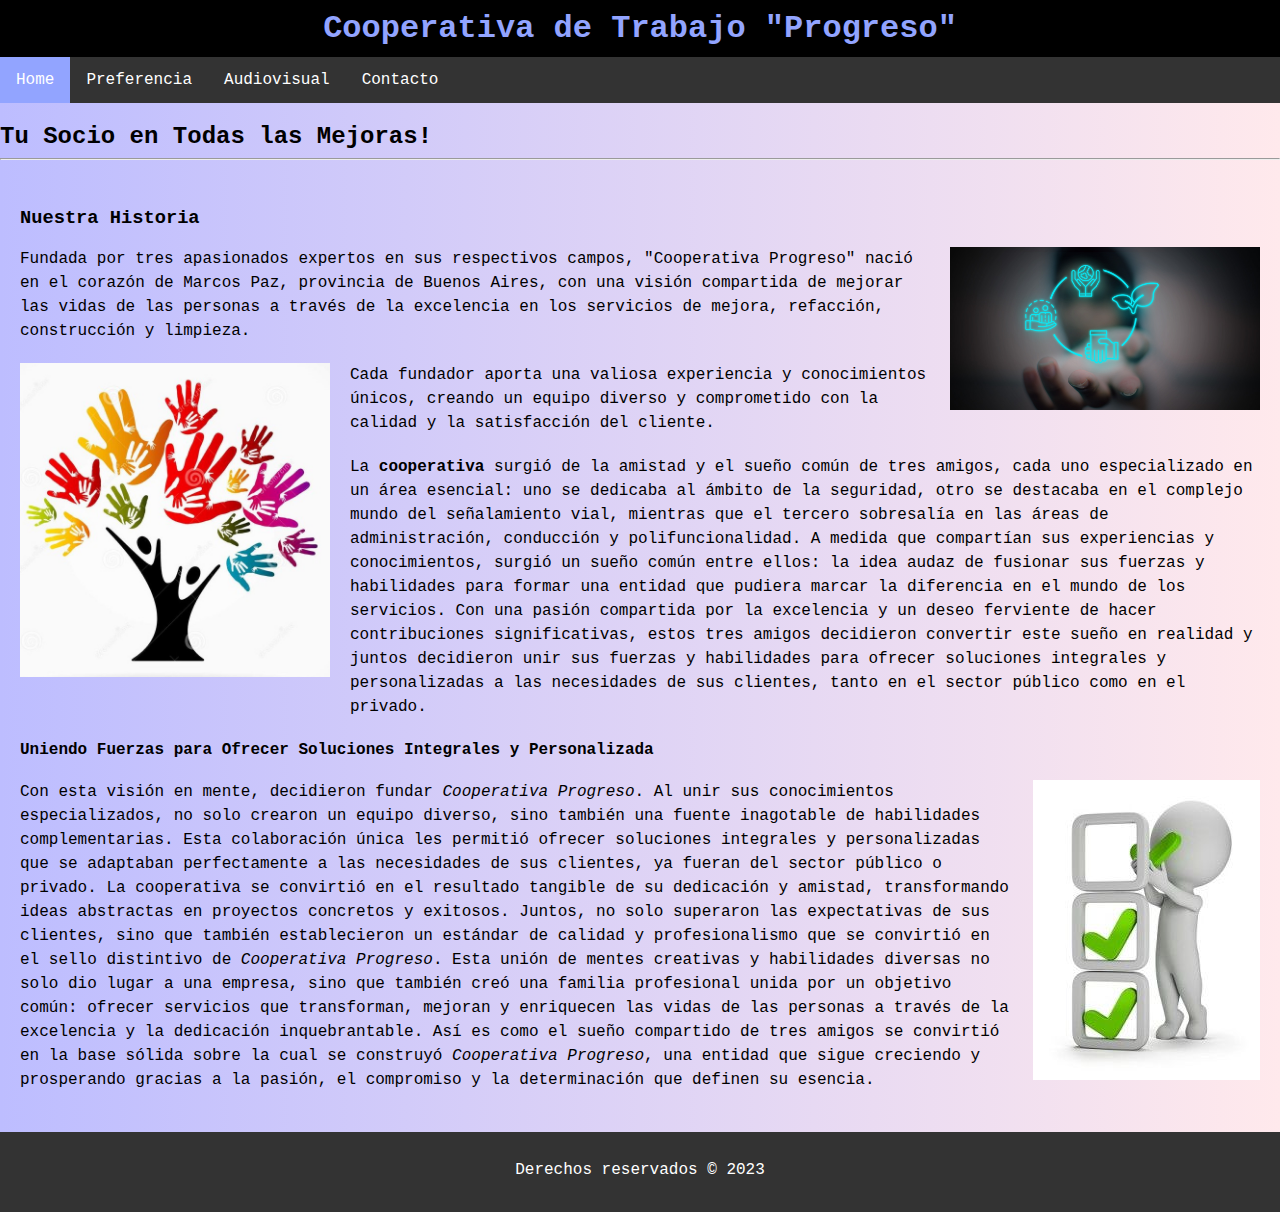
==== index.html @ 60598f9c "Primer commit" ====
<!DOCTYPE html>
<html lang="en">

<head>
    <meta charset="UTF-8">
    <meta name="viewport" content="width=device-width, initial-scale=1.0">
    <link rel="shortcut icon" href="favicon.ico" type="image/x-icon">
    <title>Cooperativa de Trabajo "Progreso"</title>
    <style>
        body {
            font-family: "Lucida Console", "Courier New", monospace;
            background: linear-gradient(to right, rgb(189, 189, 255), rgb(255, 233, 236));
            padding: 0;
            margin: 0;
        }

        header {
            text-align: center;
        }

        ul {
            list-style-type: none;
            margin: 0;
            padding: 0;
            overflow: hidden;
            background-color: #333;
        }

        li {
            float: left;
        }

        li a {
            display: block;
            color: white;
            text-align: center;
            padding: 14px 16px;
            text-decoration: none;
        }

        li a:hover:not(.active) {
            background-color: #111;
        }

        .active {
            background-color: #92a4ff;
        }

        h1 {
            background-color: black;
            padding: 10px;
            margin: 0;
            color: #92a4ff;
        }

        h2 {
            font-size: 24px;
            margin: 0;
            padding: 0;
        }

        .container {
            max-width: 100%;
            margin: 0 auto;
            padding: 20px;
        }

        p {
            font-size: 16px;
            line-height: 1.5;
            margin-bottom: 20px;
        }

        .image {
            float: right;
            margin: 0 0 20px 20px;
            max-width: 25%;
            height: auto;
        }

        .image2 {
            float: left;
            margin: 0 20px 20px 0;
            max-width: 25%;
            height: auto;
        }

        .article {
            float: left;
            width: 70%;
            background-color: #FFF;
            padding: 10px;
            margin: 10px;
            border: 1px solid #CCC;
        }

        .footer {
            background-color: #333;
            color: #FFF;
            padding: 10px;
            text-align: center;
            clear: both;
        }
    </style>
</head>

<body>
    <header>
        <h1>Cooperativa de Trabajo "Progreso"</h1>
        <nav>
            <ul>
                <li> <a class="active" href="index.html">Home</a></li>
                <li> <a href="preferencia.html">Preferencia</a></li>
                <li><a href="Nosotros.html">Audiovisual</a></li>
                <li><a href="contacto.html">Contacto</a></li>
            </ul>

        </nav>
    </header>
    <p></p>
    <h2 style="margin: 15 px;">Tu Socio en Todas las Mejoras!
    </h2>
    <hr>
    <article class="container">
        <h3>Nuestra Historia</h3>
        <img class="image" src="/assets/logo.luminoso.jpg" alt="Logo luminoso">
        <p>Fundada por tres apasionados expertos en sus respectivos campos, "Cooperativa Progreso" nació en el corazón
            de Marcos Paz, provincia de Buenos Aires, con una visión compartida de mejorar las vidas de las personas a
            través de la excelencia en los servicios de mejora, refacción, construcción y limpieza. </p>
        <img class="image2" src="/assets/arboldemanosmultiples.jpeg" alt="Arbol de manos">
        <p>Cada fundador aporta una valiosa experiencia y conocimientos únicos, creando un equipo diverso y comprometido
            con la calidad y la satisfacción del cliente.</p>
        <p>La <b>cooperativa</b> surgió de la amistad y el sueño común de tres amigos, cada uno especializado en un área
            esencial: uno se dedicaba al ámbito de la seguridad, otro se destacaba en el complejo mundo del
            señalamiento vial, mientras que el tercero sobresalía en las áreas de administración, conducción y
            polifuncionalidad. A medida que compartían sus experiencias y conocimientos, surgió un sueño común entre
            ellos: la idea audaz de fusionar sus fuerzas y habilidades para formar una entidad que pudiera marcar la
            diferencia en el mundo de los servicios. Con una pasión compartida por la excelencia y un deseo ferviente de
            hacer contribuciones significativas, estos tres amigos decidieron convertir este sueño en realidad y juntos
            decidieron unir sus fuerzas y habilidades para ofrecer soluciones integrales y personalizadas a las
            necesidades de sus clientes, tanto en el sector público como en el privado.</p>
        <h4>Uniendo Fuerzas para Ofrecer Soluciones Integrales y Personalizada</h4>
        <img class="image" src="/assets/hombrecitocargando.jpeg" alt="Cargando proyectos">
        <p>Con esta visión en mente, decidieron fundar <i>Cooperativa Progreso</i>. Al unir sus conocimientos
            especializados, no solo crearon un equipo diverso, sino también una fuente inagotable de habilidades
            complementarias. Esta colaboración única les permitió ofrecer soluciones integrales y personalizadas que se
            adaptaban perfectamente a las necesidades de sus clientes, ya fueran del sector público o privado.
            La cooperativa se convirtió en el resultado tangible de su dedicación y amistad, transformando ideas
            abstractas en proyectos concretos y exitosos. Juntos, no solo superaron las expectativas de sus clientes,
            sino que también establecieron un estándar de calidad y profesionalismo que se convirtió en el sello
            distintivo de <i>Cooperativa Progreso</i>.
            Esta unión de mentes creativas y habilidades diversas no solo dio lugar a una empresa, sino que también creó
            una familia profesional unida por un objetivo común: ofrecer servicios que transforman, mejoran y enriquecen
            las vidas de las personas a través de la excelencia y la dedicación inquebrantable.
            Así es como el sueño compartido de tres amigos se convirtió en la base sólida sobre la cual se construyó
            <i>Cooperativa Progreso</i>, una entidad que sigue creciendo y prosperando gracias a la pasión, el
            compromiso y
            la determinación que definen su esencia.
        </p>
    </article>


    <footer class="footer">
        <p>Derechos reservados &copy; 2023</p>
    </footer>

</body>

</html>
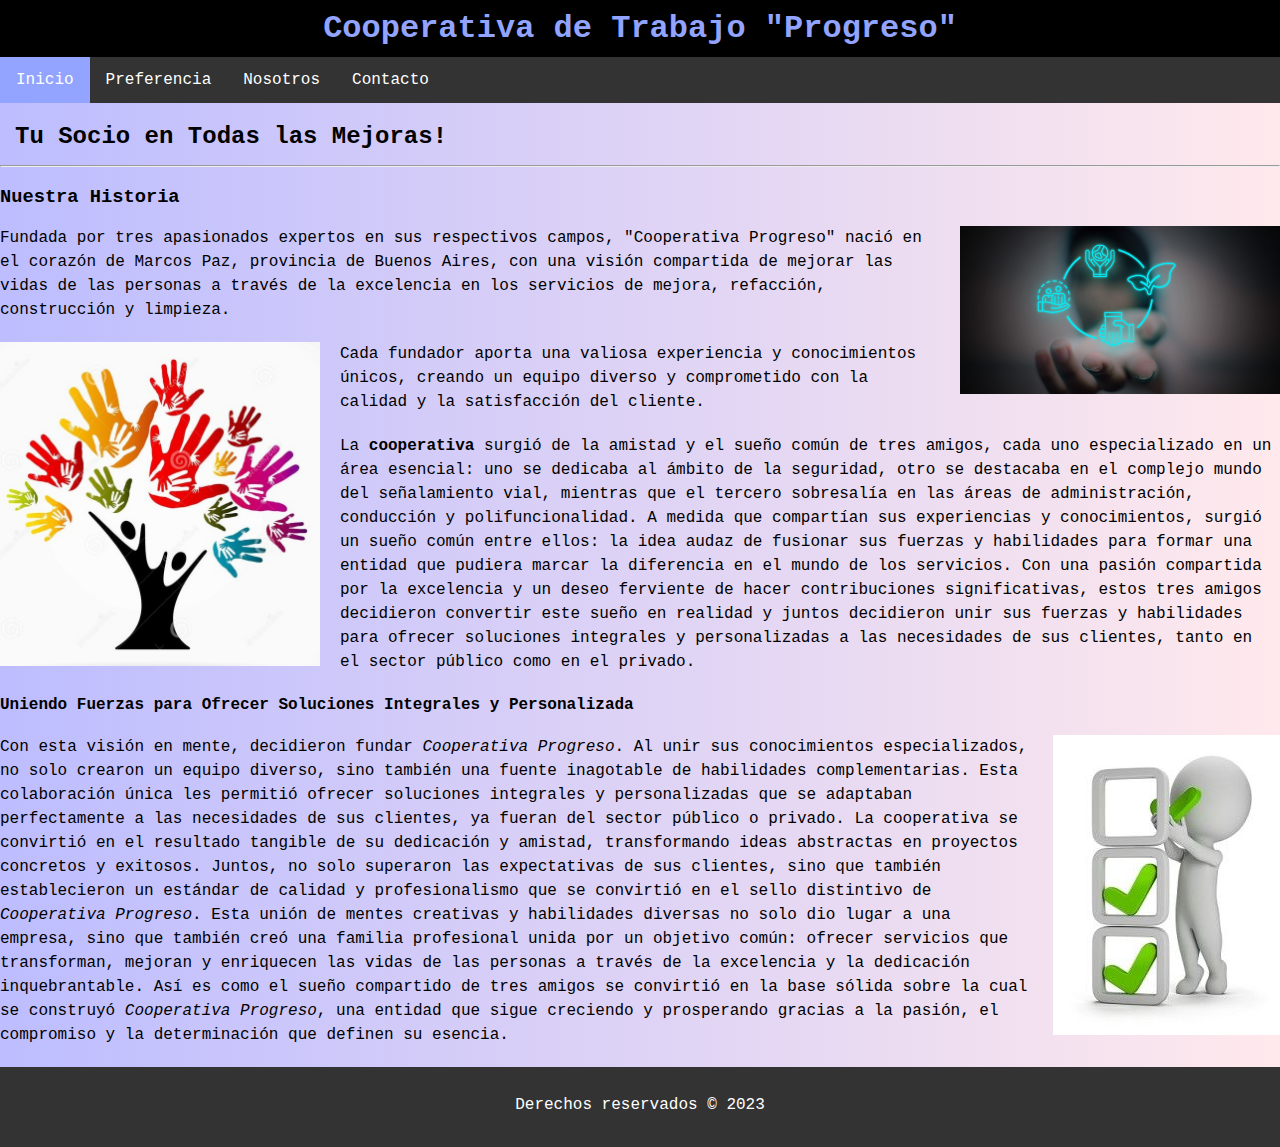
==== commit 924b89e5: "agregamos clase css" ====
--- a/index.html
+++ b/index.html
@@ -1,107 +1,12 @@
 <!DOCTYPE html>
-<html lang="en">
+<html lang="es">
 
 <head>
     <meta charset="UTF-8">
     <meta name="viewport" content="width=device-width, initial-scale=1.0">
     <link rel="shortcut icon" href="favicon.ico" type="image/x-icon">
+    <link rel="stylesheet" href="style.css">
     <title>Cooperativa de Trabajo "Progreso"</title>
-    <style>
-        body {
-            font-family: "Lucida Console", "Courier New", monospace;
-            background: linear-gradient(to right, rgb(189, 189, 255), rgb(255, 233, 236));
-            padding: 0;
-            margin: 0;
-        }
-
-        header {
-            text-align: center;
-        }
-
-        ul {
-            list-style-type: none;
-            margin: 0;
-            padding: 0;
-            overflow: hidden;
-            background-color: #333;
-        }
-
-        li {
-            float: left;
-        }
-
-        li a {
-            display: block;
-            color: white;
-            text-align: center;
-            padding: 14px 16px;
-            text-decoration: none;
-        }
-
-        li a:hover:not(.active) {
-            background-color: #111;
-        }
-
-        .active {
-            background-color: #92a4ff;
-        }
-
-        h1 {
-            background-color: black;
-            padding: 10px;
-            margin: 0;
-            color: #92a4ff;
-        }
-
-        h2 {
-            font-size: 24px;
-            margin: 0;
-            padding: 0;
-        }
-
-        .container {
-            max-width: 100%;
-            margin: 0 auto;
-            padding: 20px;
-        }
-
-        p {
-            font-size: 16px;
-            line-height: 1.5;
-            margin-bottom: 20px;
-        }
-
-        .image {
-            float: right;
-            margin: 0 0 20px 20px;
-            max-width: 25%;
-            height: auto;
-        }
-
-        .image2 {
-            float: left;
-            margin: 0 20px 20px 0;
-            max-width: 25%;
-            height: auto;
-        }
-
-        .article {
-            float: left;
-            width: 70%;
-            background-color: #FFF;
-            padding: 10px;
-            margin: 10px;
-            border: 1px solid #CCC;
-        }
-
-        .footer {
-            background-color: #333;
-            color: #FFF;
-            padding: 10px;
-            text-align: center;
-            clear: both;
-        }
-    </style>
 </head>
 
 <body>
@@ -109,16 +14,16 @@
         <h1>Cooperativa de Trabajo "Progreso"</h1>
         <nav>
             <ul>
-                <li> <a class="active" href="index.html">Home</a></li>
+                <li> <a class="active" href="index.html">Inicio</a></li>
                 <li> <a href="preferencia.html">Preferencia</a></li>
-                <li><a href="Nosotros.html">Audiovisual</a></li>
+                <li><a href="Nosotros.html">Nosotros</a></li>
                 <li><a href="contacto.html">Contacto</a></li>
             </ul>
 
         </nav>
     </header>
     <p></p>
-    <h2 style="margin: 15 px;">Tu Socio en Todas las Mejoras!
+    <h2>Tu Socio en Todas las Mejoras!
     </h2>
     <hr>
     <article class="container">
--- a/style.css
+++ b/style.css
@@ -0,0 +1,125 @@
+body {
+    font-family: 'Courier New', Courier, monospace;
+    background: linear-gradient(to right, rgb(189, 189, 255), rgb(255, 233, 236));
+    padding: 0;
+    margin: 0;
+}
+
+header {
+    text-align: center;
+}
+
+ul {
+    list-style-type: none;
+    margin: 0;
+    padding: 0;
+    overflow: hidden;
+    background-color: #333;
+}
+.lista{
+    display: block;
+}
+
+li {
+    float: left;
+}
+
+li a {
+    display: block;
+    color: white;
+    text-align: center;
+    padding: 14px 16px;
+    text-decoration: none;
+}
+
+li a:hover:not(.active) {
+    background-color: #111;
+}
+
+.active {
+    background-color: #92a4ff;
+}
+
+h1 {
+    background-color: black;
+    padding: 10px;
+    margin: 0;
+    color: #92a4ff;
+}
+
+h2 {
+    font-size: 24px;
+    margin: 15px; /* Quité el espacio entre el 15 y el px */
+    padding: 0;
+}
+
+p {
+    font-size: 16px;
+    line-height: 1.5;
+    margin-bottom: 20px;
+}
+
+.image {
+    float: right;
+    margin: 0 0 20px 20px;
+    max-width: 25%;
+    height: auto;
+}
+
+.image2 {
+    float: left;
+    margin: 0 20px 20px 0;
+    max-width: 25%;
+    height: auto;
+}
+
+.article {
+    float: left;
+    width: 70%;
+    background-color: #FFF;
+    padding: 10px;
+    margin: 10px;
+    border: 1px solid #CCC;
+}
+
+.footer {
+    background-color: #333;
+    color: #FFF;
+    padding: 10px;
+    text-align: center;
+    clear: both;
+}
+
+input[type=text],
+input[type=email],
+textarea,
+select {
+    width: 100%;
+    padding: 12px 20px;
+    margin: 8px 0;
+    display: inline-block;
+    border: 1px solid #ccc;
+    border-radius: 4px;
+    box-sizing: border-box;
+}
+
+input[type=submit] {
+    width: 100%;
+    background-color: #4CAF50;
+    color: white;
+    padding: 14px 20px;
+    margin: 8px 0;
+    border: none;
+    border-radius: 4px;
+    cursor: pointer;
+}
+
+input[type=submit]:hover {
+    background-color: #45a049;
+}
+
+div.contenedor-formulario {
+    border-radius: 5px;
+    background-color: #f2f2f2;
+    padding: 20px;
+}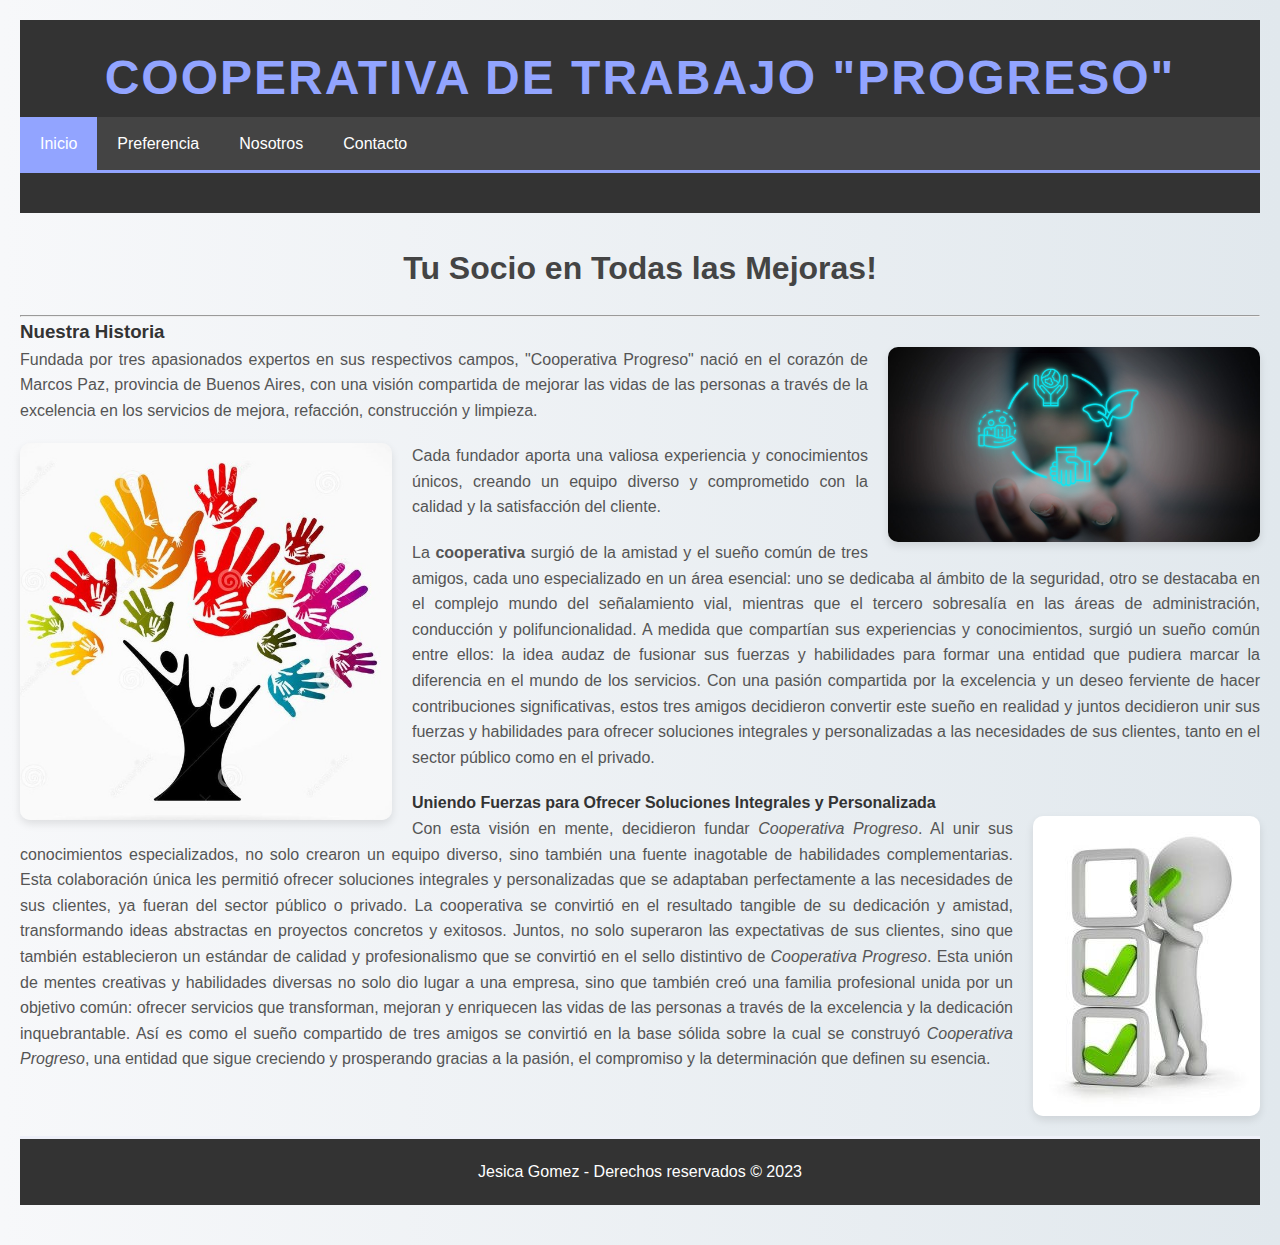
==== commit 68c6aeb5: "actualizando" ====
--- a/index.html
+++ b/index.html
@@ -4,7 +4,7 @@
 <head>
     <meta charset="UTF-8">
     <meta name="viewport" content="width=device-width, initial-scale=1.0">
-    <link rel="shortcut icon" href="favicon.ico" type="image/x-icon">
+    <link rel="shortcut icon" href="assets/posibleLogo2.jpeg" type="image/x-icon">
     <link rel="stylesheet" href="style.css">
     <title>Cooperativa de Trabajo "Progreso"</title>
 </head>
@@ -66,7 +66,7 @@
 
 
     <footer class="footer">
-        <p>Derechos reservados &copy; 2023</p>
+        <p>Jesica Gomez - Derechos reservados &copy; 2023</p>
     </footer>
 
 </body>
--- a/style.css
+++ b/style.css
@@ -1,125 +1,220 @@
+/* Reset */
+* {
+    margin: 0;
+    padding: 0;
+    box-sizing: border-box;
+}
+
+/* Tipografía y Fondo */
 body {
-    font-family: 'Courier New', Courier, monospace;
-    background: linear-gradient(to right, rgb(189, 189, 255), rgb(255, 233, 236));
-    padding: 0;
-    margin: 0;
-}
-
+    font-family: 'Roboto', sans-serif; /* Tipografía moderna */
+    background: linear-gradient(to right, #f7f8fa, #e1e8ed); /* Fondo más suave */
+    color: #333;
+    line-height: 1.6;
+    padding: 20px; /* Añadir espacio alrededor del contenido principal */
+}
+
+/* Header */
 header {
     text-align: center;
-}
-
+    background-color: #333;
+    padding: 20px 0; /* Aumentar el padding superior e inferior */
+    margin-bottom: 30px; /* Espacio debajo del header */
+}
+
+header h1 {
+    color: #92a4ff;
+    font-size: 3em;
+    margin: 0;
+    text-transform: uppercase;
+    letter-spacing: 2px;
+    transition: color 0.3s ease; /* Transición de color */
+}
+
+header h1:hover {
+    color: #fff;
+}
+
+/* Navegación */
 ul {
     list-style-type: none;
     margin: 0;
     padding: 0;
     overflow: hidden;
-    background-color: #333;
-}
-.lista{
-    display: block;
-}
-
-li {
+    background-color: #444; /* Color de fondo actualizado */
+    border-bottom: 3px solid #92a4ff; /* Bordes inferiores */
+    margin-bottom: 20px; /* Espacio debajo del menú */
+}
+
+ul li {
     float: left;
 }
 
-li a {
+ul li a {
     display: block;
     color: white;
     text-align: center;
-    padding: 14px 16px;
+    padding: 14px 20px; /* Ajuste de espaciado */
     text-decoration: none;
-}
-
-li a:hover:not(.active) {
-    background-color: #111;
-}
-
-.active {
-    background-color: #92a4ff;
-}
-
-h1 {
-    background-color: black;
-    padding: 10px;
-    margin: 0;
-    color: #92a4ff;
-}
-
+    transition: background-color 0.3s ease, color 0.3s ease; /* Transiciones */
+}
+
+ul li a:hover {
+    background-color: #575757; /* Color de hover */
+    color: #92a4ff; /* Color de texto de hover */
+}
+
+ul li a.active {
+    background-color: #92a4ff; /* Color activo */
+    color: #fff; /* Color de texto activo */
+}
+
+/* Estilos de Títulos */
 h2 {
-    font-size: 24px;
-    margin: 15px; /* Quité el espacio entre el 15 y el px */
+    font-size: 2em;
+    margin: 20px 0; /* Márgenes */
     padding: 0;
-}
-
+    color: #444; /* Color del texto */
+    text-align: center; /* Centrar los subtítulos */
+}
+
+/* Texto */
 p {
-    font-size: 16px;
-    line-height: 1.5;
+    font-size: 1em;
     margin-bottom: 20px;
-}
-
+    color: #555;
+    text-align: justify; /* Justificar el texto */
+}
 .image {
     float: right;
     margin: 0 0 20px 20px;
-    max-width: 25%;
+    max-width: 30%;
     height: auto;
+    box-shadow: 0 4px 8px rgba(0, 0, 0, 0.1); /* Sombra */
+    border-radius: 10px; /* Bordes redondeados */
+    transition: transform 0.3s ease; /* Transición */
 }
 
 .image2 {
     float: left;
     margin: 0 20px 20px 0;
-    max-width: 25%;
+    max-width: 30%;
     height: auto;
-}
-
+    box-shadow: 0 4px 8px rgba(0, 0, 0, 0.1); /* Sombra */
+    border-radius: 10px; /* Bordes redondeados */
+    transition: transform 0.3s ease; /* Transición */
+}
+
+.image:hover,
+.image2:hover {
+    transform: scale(1.05); /* Efecto de zoom */
+}
+
+/* Artículo */
 .article {
     float: left;
-    width: 70%;
-    background-color: #FFF;
-    padding: 10px;
-    margin: 10px;
-    border: 1px solid #CCC;
-}
-
-.footer {
+    width: 65%; /* Ajustar el ancho para más espacio */
+    background-color: #fff;
+    padding: 20px;
+    margin: 20px;
+    border: 1px solid #ccc;
+    border-radius: 10px;
+    box-shadow: 0 4px 8px rgba(0, 0, 0, 0.1);
+    transition: all 0.3s ease; /* Transición */
+}
+
+.article:hover {
+    box-shadow: 0 8px 16px rgba(0, 0, 0, 0.2);
+    transform: translateY(-5px); /* Efecto de elevación */
+}
+
+/* Footer */
+.footer p{
     background-color: #333;
-    color: #FFF;
-    padding: 10px;
+    color: white;
+    padding: 20px;
     text-align: center;
     clear: both;
-}
-
-input[type=text],
-input[type=email],
+    border-top: 3px solid #eef0f9;
+    margin-top: 40px; /* Espacio superior del footer */
+}
+
+/* Formularios */
+input[type='text'],
+input[type='email'],
 textarea,
 select {
     width: 100%;
-    padding: 12px 20px;
+    padding: 12px 15px;
     margin: 8px 0;
     display: inline-block;
     border: 1px solid #ccc;
     border-radius: 4px;
     box-sizing: border-box;
-}
-
-input[type=submit] {
+    transition: border-color 0.3s ease;
+}
+
+input[type='text']:focus,
+input[type='email']:focus,
+textarea:focus,
+select:focus {
+    border-color: #92a4ff; /* Color del borde al enfocar */
+}
+
+input[type='submit'] {
     width: 100%;
-    background-color: #4CAF50;
+    background-color: #92a4ff;
     color: white;
     padding: 14px 20px;
     margin: 8px 0;
     border: none;
     border-radius: 4px;
     cursor: pointer;
-}
-
-input[type=submit]:hover {
-    background-color: #45a049;
-}
-
+    transition: background-color 0.3s ease;
+}
+
+input[type='submit']:hover {
+    background-color: #6f88ff; /* Color de fondo al pasar el ratón */
+}
+
+/* Contenedor del Formulario */
 div.contenedor-formulario {
-    border-radius: 5px;
-    background-color: #f2f2f2;
-    padding: 20px;
-}+    border-radius: 10px;
+    background-color: #f7f7f7;
+    padding: 30px;
+    box-shadow: 0 4px 8px rgba(0, 0, 0, 0.1);
+    margin: 40px auto; /* Márgenes más amplios */
+    max-width: 600px;
+    transition: transform 0.3s ease;
+}
+
+div.contenedor-formulario:hover {
+    transform: translateY(-5px); /* Efecto de elevación */
+}
+
+/* Responsividad */
+@media screen and (max-width: 768px) {
+    ul li {
+        float: none;
+        width: 100%;
+    }
+
+    .article {
+        width: 100%; /* Ajuste de la anchura al 100% para pantallas pequeñas */
+        margin: 20px 0; /* Espaciado superior e inferior */
+    }
+
+    .image,
+    .image2 {
+        max-width: 100%; /* Ajuste de las imágenes al 100% del ancho */
+        margin: 20px 5px; /* Ajuste de márgenes */
+    }
+
+    header h1 {
+        font-size: 2.5em;
+    }
+
+    h2 {
+        font-size: 1.5em;
+    }
+}
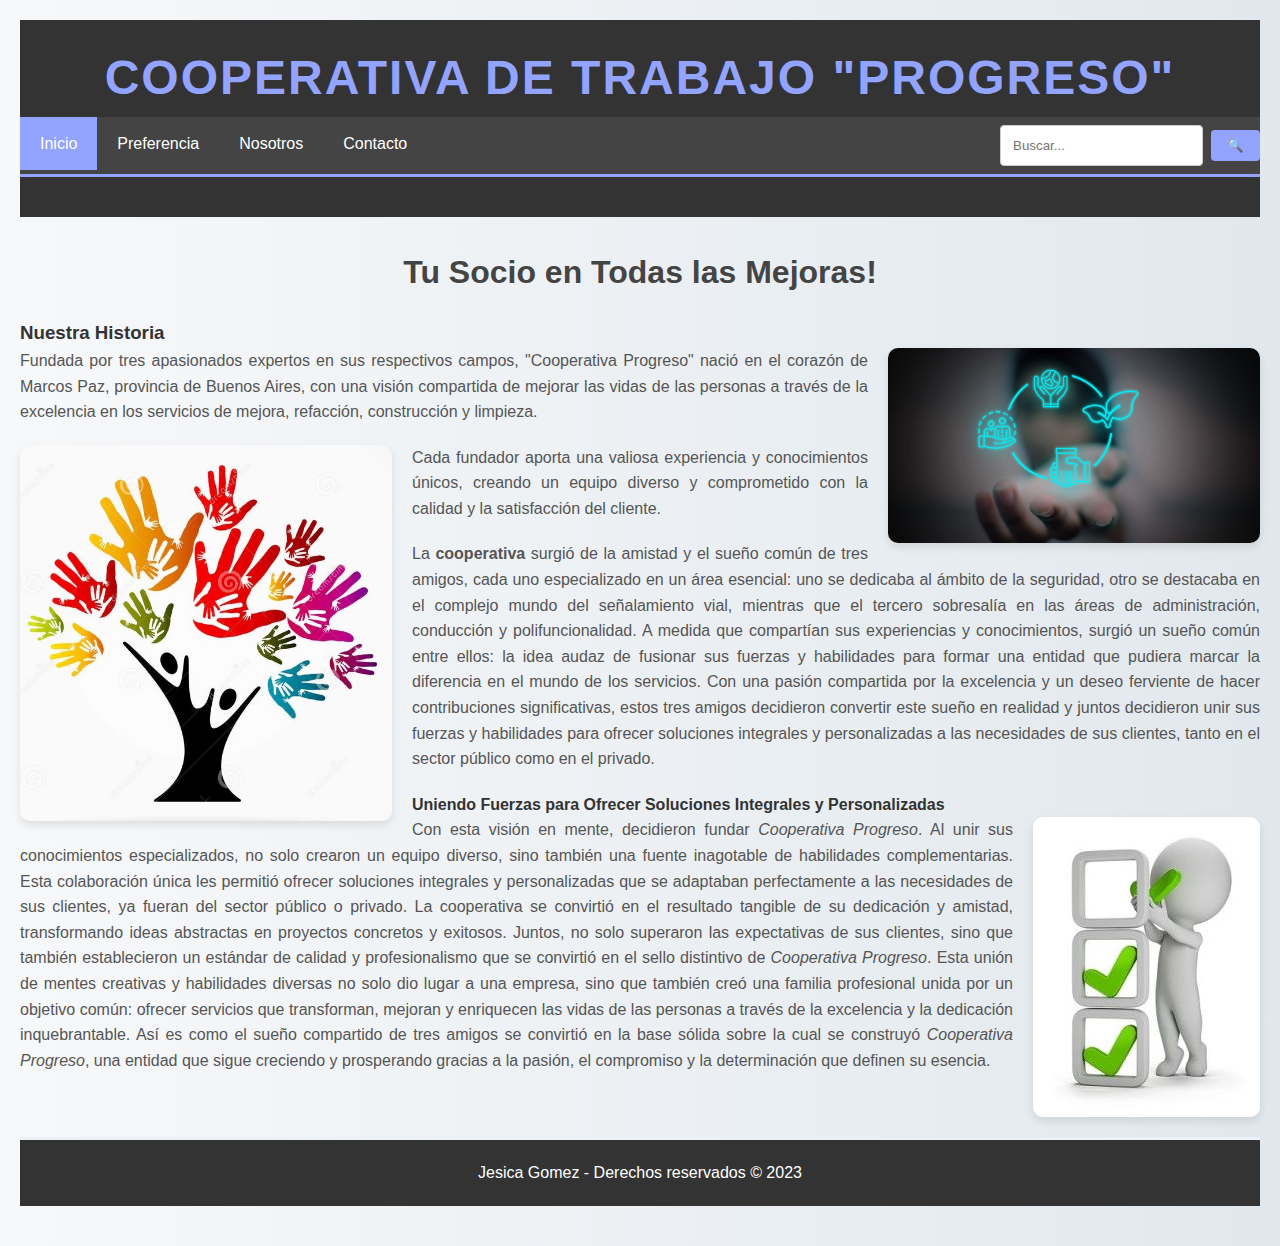
==== commit 348e7bcf: "agregando Buscar" ====
--- a/index.html
+++ b/index.html
@@ -14,61 +14,48 @@
         <h1>Cooperativa de Trabajo "Progreso"</h1>
         <nav>
             <ul>
-                <li> <a class="active" href="index.html">Inicio</a></li>
-                <li> <a href="preferencia.html">Preferencia</a></li>
-                <li><a href="Nosotros.html">Nosotros</a></li>
+                <li><a class="active" href="index.html">Inicio</a></li>
+                <li><a href="preferencia.html">Preferencia</a></li>
+                <li><a href="nosotros.html">Nosotros</a></li>
                 <li><a href="contacto.html">Contacto</a></li>
+                <!-- Barra de búsqueda -->
+                <li class="search-bar-container">
+                    <form id="search-form" class="search-bar" role="search" aria-label="Formulario de búsqueda">
+                        <label for="search-input" class="visually-hidden">Buscar</label>
+                        <input type="search" id="search-input" placeholder="Buscar..." aria-label="Buscar">
+                        <button type="submit" aria-label="Iniciar búsqueda">🔍</button>
+                    </form>
+                    <!-- Contenedor para mostrar el mensaje cuando no se encuentra la palabra -->
+                    <div id="search-message" class="search-message"></div>
+                </li>
             </ul>
-
         </nav>
     </header>
-    <p></p>
-    <h2>Tu Socio en Todas las Mejoras!
-    </h2>
-    <hr>
-    <article class="container">
-        <h3>Nuestra Historia</h3>
-        <img class="image" src="/assets/logo.luminoso.jpg" alt="Logo luminoso">
-        <p>Fundada por tres apasionados expertos en sus respectivos campos, "Cooperativa Progreso" nació en el corazón
-            de Marcos Paz, provincia de Buenos Aires, con una visión compartida de mejorar las vidas de las personas a
-            través de la excelencia en los servicios de mejora, refacción, construcción y limpieza. </p>
-        <img class="image2" src="/assets/arboldemanosmultiples.jpeg" alt="Arbol de manos">
-        <p>Cada fundador aporta una valiosa experiencia y conocimientos únicos, creando un equipo diverso y comprometido
-            con la calidad y la satisfacción del cliente.</p>
-        <p>La <b>cooperativa</b> surgió de la amistad y el sueño común de tres amigos, cada uno especializado en un área
-            esencial: uno se dedicaba al ámbito de la seguridad, otro se destacaba en el complejo mundo del
-            señalamiento vial, mientras que el tercero sobresalía en las áreas de administración, conducción y
-            polifuncionalidad. A medida que compartían sus experiencias y conocimientos, surgió un sueño común entre
-            ellos: la idea audaz de fusionar sus fuerzas y habilidades para formar una entidad que pudiera marcar la
-            diferencia en el mundo de los servicios. Con una pasión compartida por la excelencia y un deseo ferviente de
-            hacer contribuciones significativas, estos tres amigos decidieron convertir este sueño en realidad y juntos
-            decidieron unir sus fuerzas y habilidades para ofrecer soluciones integrales y personalizadas a las
-            necesidades de sus clientes, tanto en el sector público como en el privado.</p>
-        <h4>Uniendo Fuerzas para Ofrecer Soluciones Integrales y Personalizada</h4>
-        <img class="image" src="/assets/hombrecitocargando.jpeg" alt="Cargando proyectos">
-        <p>Con esta visión en mente, decidieron fundar <i>Cooperativa Progreso</i>. Al unir sus conocimientos
-            especializados, no solo crearon un equipo diverso, sino también una fuente inagotable de habilidades
-            complementarias. Esta colaboración única les permitió ofrecer soluciones integrales y personalizadas que se
-            adaptaban perfectamente a las necesidades de sus clientes, ya fueran del sector público o privado.
-            La cooperativa se convirtió en el resultado tangible de su dedicación y amistad, transformando ideas
-            abstractas en proyectos concretos y exitosos. Juntos, no solo superaron las expectativas de sus clientes,
-            sino que también establecieron un estándar de calidad y profesionalismo que se convirtió en el sello
-            distintivo de <i>Cooperativa Progreso</i>.
-            Esta unión de mentes creativas y habilidades diversas no solo dio lugar a una empresa, sino que también creó
-            una familia profesional unida por un objetivo común: ofrecer servicios que transforman, mejoran y enriquecen
-            las vidas de las personas a través de la excelencia y la dedicación inquebrantable.
-            Así es como el sueño compartido de tres amigos se convirtió en la base sólida sobre la cual se construyó
-            <i>Cooperativa Progreso</i>, una entidad que sigue creciendo y prosperando gracias a la pasión, el
-            compromiso y
-            la determinación que definen su esencia.
-        </p>
-    </article>
 
+    <main>
+        <section>
+            <h2>Tu Socio en Todas las Mejoras!</h2>
+            <article class="container">
+                <h3>Nuestra Historia</h3>
+                <img class="image" src="assets/logo.luminoso.jpg" alt="Logo luminoso">
+                <p>Fundada por tres apasionados expertos en sus respectivos campos, "Cooperativa Progreso" nació en el corazón de Marcos Paz, provincia de Buenos Aires, con una visión compartida de mejorar las vidas de las personas a través de la excelencia en los servicios de mejora, refacción, construcción y limpieza.</p>
+                <img class="image2" src="assets/arboldemanosmultiples.jpeg" alt="Árbol de manos">
+                <p>Cada fundador aporta una valiosa experiencia y conocimientos únicos, creando un equipo diverso y comprometido con la calidad y la satisfacción del cliente.</p>
+                <p>La <b>cooperativa</b> surgió de la amistad y el sueño común de tres amigos, cada uno especializado en un área esencial: uno se dedicaba al ámbito de la seguridad, otro se destacaba en el complejo mundo del señalamiento vial, mientras que el tercero sobresalía en las áreas de administración, conducción y polifuncionalidad. A medida que compartían sus experiencias y conocimientos, surgió un sueño común entre ellos: la idea audaz de fusionar sus fuerzas y habilidades para formar una entidad que pudiera marcar la diferencia en el mundo de los servicios. Con una pasión compartida por la excelencia y un deseo ferviente de hacer contribuciones significativas, estos tres amigos decidieron convertir este sueño en realidad y juntos decidieron unir sus fuerzas y habilidades para ofrecer soluciones integrales y personalizadas a las necesidades de sus clientes, tanto en el sector público como en el privado.</p>
+                <h4>Uniendo Fuerzas para Ofrecer Soluciones Integrales y Personalizadas</h4>
+                <img class="image" src="assets/hombrecitocargando.jpeg" alt="Cargando proyectos">
+                <p>Con esta visión en mente, decidieron fundar <i>Cooperativa Progreso</i>. Al unir sus conocimientos especializados, no solo crearon un equipo diverso, sino también una fuente inagotable de habilidades complementarias. Esta colaboración única les permitió ofrecer soluciones integrales y personalizadas que se adaptaban perfectamente a las necesidades de sus clientes, ya fueran del sector público o privado. La cooperativa se convirtió en el resultado tangible de su dedicación y amistad, transformando ideas abstractas en proyectos concretos y exitosos. Juntos, no solo superaron las expectativas de sus clientes, sino que también establecieron un estándar de calidad y profesionalismo que se convirtió en el sello distintivo de <i>Cooperativa Progreso</i>. Esta unión de mentes creativas y habilidades diversas no solo dio lugar a una empresa, sino que también creó una familia profesional unida por un objetivo común: ofrecer servicios que transforman, mejoran y enriquecen las vidas de las personas a través de la excelencia y la dedicación inquebrantable. Así es como el sueño compartido de tres amigos se convirtió en la base sólida sobre la cual se construyó <i>Cooperativa Progreso</i>, una entidad que sigue creciendo y prosperando gracias a la pasión, el compromiso y la determinación que definen su esencia.</p>
+            </article>
+        </section>
+    </main>
 
     <footer class="footer">
         <p>Jesica Gomez - Derechos reservados &copy; 2023</p>
     </footer>
 
+    <!-- Script de búsqueda -->
+    <script src="assets/script/script.js">
+    </script>
 </body>
 
-</html>+</html>
--- a/style.css
+++ b/style.css
@@ -192,6 +192,85 @@
     transform: translateY(-5px); /* Efecto de elevación */
 }
 
+/* Estilos para la barra de búsqueda */
+.search-bar-container {
+    float: right; /* Flota la barra de búsqueda hacia la derecha */
+}
+
+.search-bar {
+    display: flex;
+    align-items: center;
+}
+
+.search-bar input[type="search"] {
+    padding: 12px;
+    border: 1px solid #ccc;
+    border-radius: 4px;
+    margin: 8px;
+    /* margin-top: 3px; */
+    flex-grow: 1; /* Flexibilidad para adaptarse al contenedor */
+}
+
+.search-bar button {
+    background-color: #92a4ff;
+    color: white;
+    padding: 8px 16px;
+    border: none;
+    border-radius: 4px;
+    cursor: pointer;
+}
+
+.search-bar button:hover {
+    background-color: #45a049;
+}
+
+/* Clase para ocultar visualmente elementos (para accesibilidad) */
+.visually-hidden {
+    position: absolute;
+    width: 1px;
+    height: 1px;
+    margin: -1px;
+    padding: 0;
+    overflow: hidden;
+    clip: rect(0, 0, 0, 0);
+    border: 0;
+}
+/* Clase para ocultar visualmente elementos (para accesibilidad) */
+.visually-hidden {
+    position: absolute;
+    width: 1px;
+    height: 1px;
+    margin: -1px;
+    padding: 0;
+    overflow: hidden;
+    clip: rect(0, 0, 0, 0);
+    border: 0;
+}
+/* Estilo para resaltar la palabra encontrada */
+.highlight {
+    font-weight: bold;
+    color: red; /* Resaltar en rojo */
+}
+
+/* Estilo para el mensaje de búsqueda */
+.search-message {
+    margin-top: 10px;
+    padding: 10px;
+    background-color: #f8d7da;
+    color: #721c24;
+    border: 1px solid #f5c6cb;
+    border-radius: 4px;
+    display: none; /* Ocultar por defecto */
+    position: absolute; /* Posición absoluta para superponerse al contenido */
+    right: 0; /* Alineación derecha en relación al contenedor padre */
+    top: 50px; /* Ajusta este valor para controlar la posición vertical del mensaje */
+    z-index: 1000; /* Asegura que el mensaje esté por encima de otros elementos */
+    width: max-content; /* Ajusta el ancho al contenido del mensaje */
+    box-shadow: 0px 4px 8px rgba(0, 0, 0, 0.1); /* Sombra para un mejor enfoque */
+}
+
+
+
 /* Responsividad */
 @media screen and (max-width: 768px) {
     ul li {
